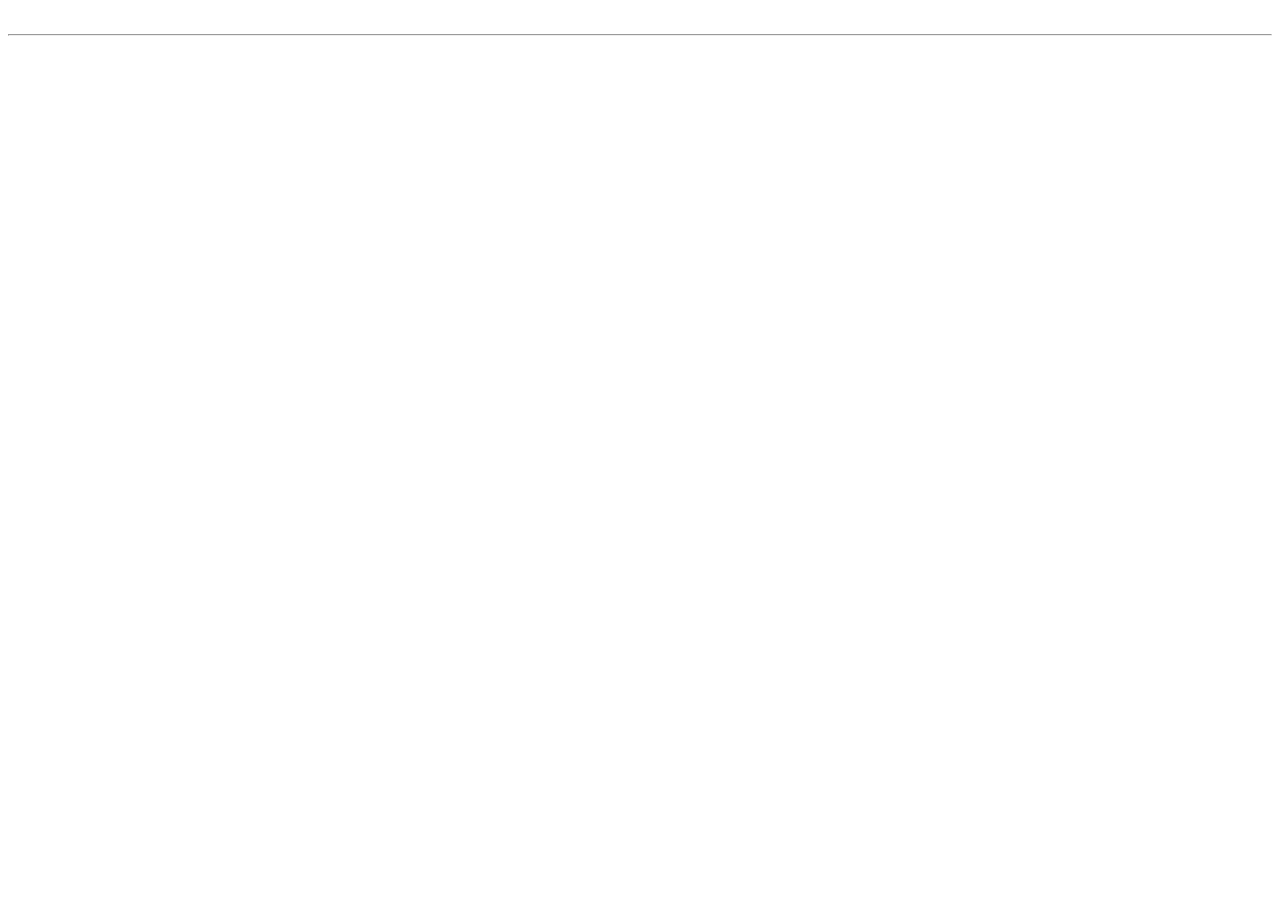
==== src/main/resources/templates/index/index.html @ a507f474 "Initial commit" ====
<!DOCTYPE html>
<html lang="en">
<head>
    <meta charset="UTF-8">
    <title>Головна</title>
</head>
<body>
<th:block th:each="group : ${groups}">
    <a th:href="@{/group/{id}(id=${group.getId()})}" th:text="${group.getName()}"></a> <br> <hr>
</th:block>
</body>
</html>
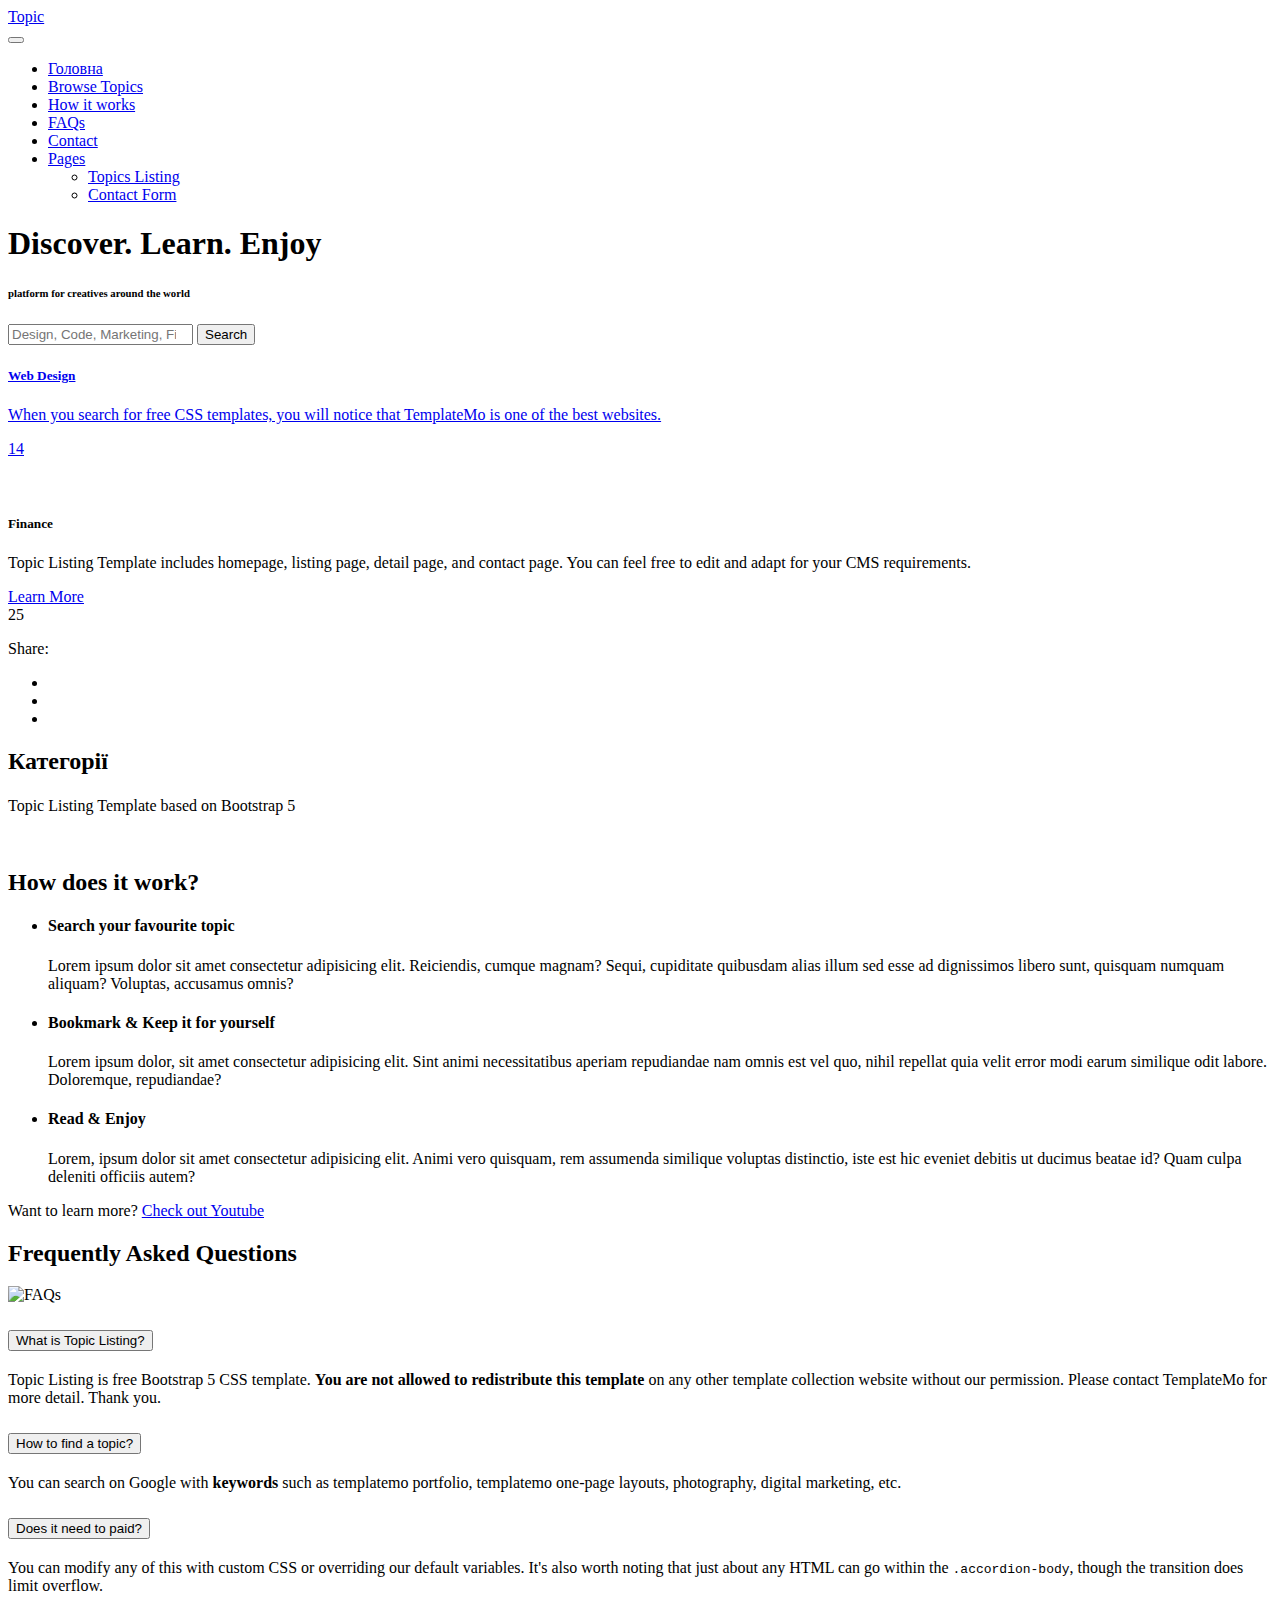
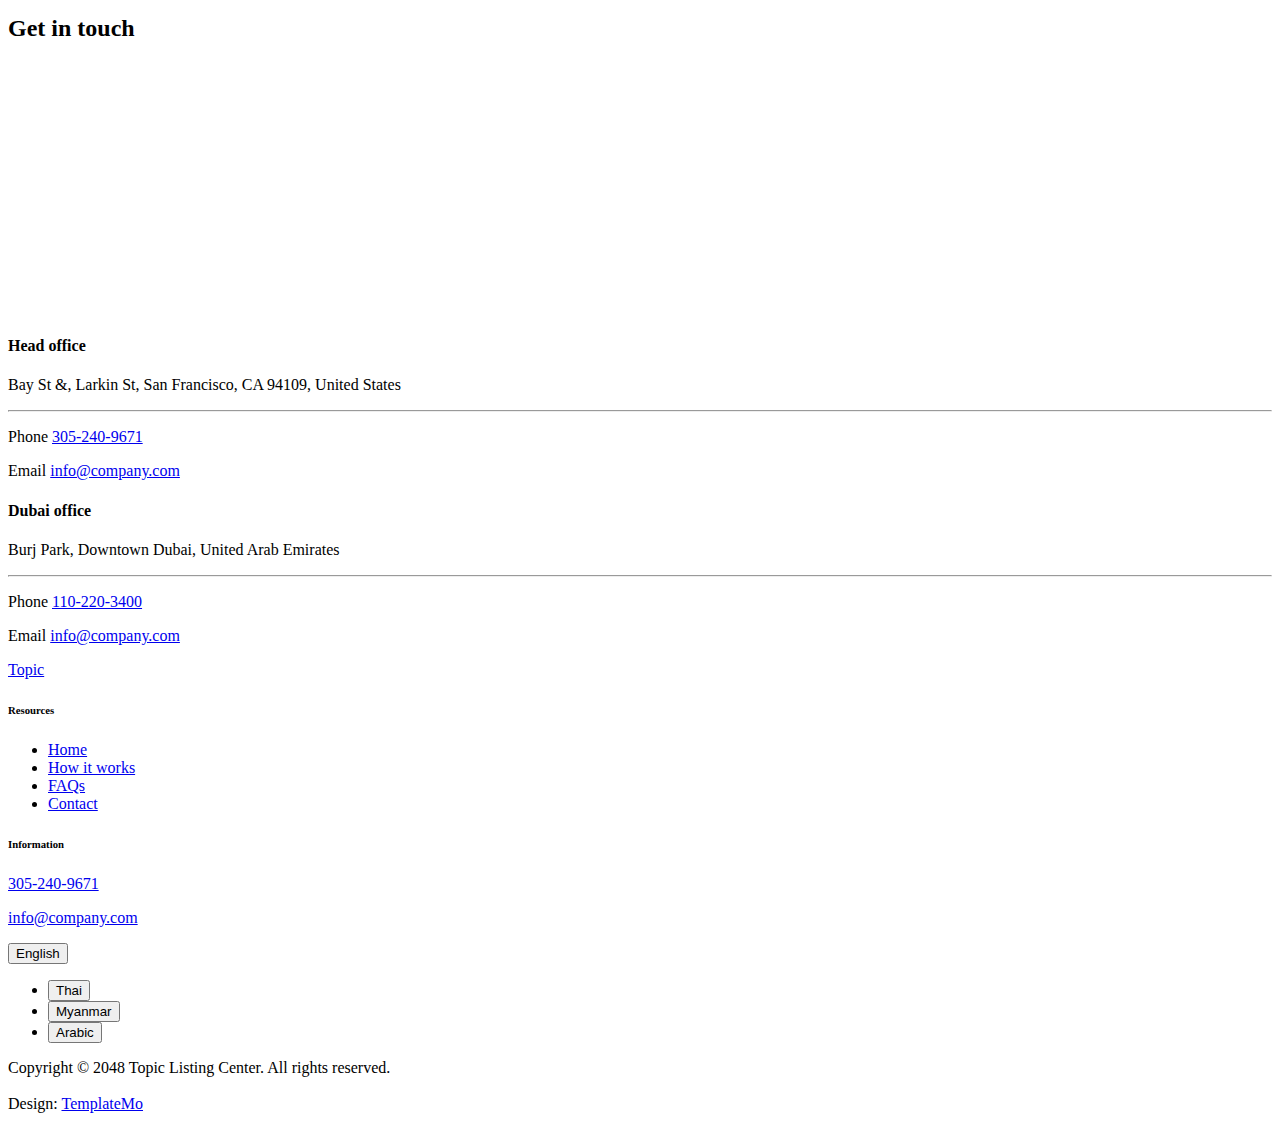
==== commit 4b11b918: "j" ====
--- a/src/main/resources/templates/index/index.html
+++ b/src/main/resources/templates/index/index.html
@@ -1,12 +1,507 @@
-<!DOCTYPE html>
+<!doctype html>
 <html lang="en">
 <head>
-    <meta charset="UTF-8">
-    <title>Головна</title>
+    <meta charset="utf-8">
+    <meta name="viewport" content="width=device-width, initial-scale=1">
+
+    <meta name="description" content="">
+    <meta name="author" content="">
+
+    <title>Методичний кабінет</title>
+
+    <!-- CSS FILES -->
+    <link rel="preconnect" href="https://fonts.googleapis.com">
+
+    <link rel="preconnect" href="https://fonts.gstatic.com" crossorigin>
+
+    <link href="https://fonts.googleapis.com/css2?family=Montserrat:wght@500;600;700&family=Open+Sans&display=swap" rel="stylesheet">
+
+    <link href="/css/bootstrap.min.css" rel="stylesheet">
+
+    <link href="/css/bootstrap-icons.css" rel="stylesheet">
+
+    <link href="/css/templatemo-topic-listing.css" rel="stylesheet">
+    <!--
+
+    TemplateMo 590 topic listing
+
+    https://templatemo.com/tm-590-topic-listing
+
+    -->
 </head>
-<body>
-<th:block th:each="group : ${groups}">
-    <a th:href="@{/group/{id}(id=${group.getId()})}" th:text="${group.getName()}"></a> <br> <hr>
-</th:block>
+
+<body id="top">
+
+<main>
+
+    <nav class="navbar navbar-expand-lg">
+        <div class="container">
+            <a class="navbar-brand" href="index.html">
+                <i class="bi-back"></i>
+                <span>Topic</span>
+            </a>
+
+            <div class="d-lg-none ms-auto me-4">
+                <a href="#top" class="navbar-icon bi-person smoothscroll"></a>
+            </div>
+
+            <button class="navbar-toggler" type="button" data-bs-toggle="collapse" data-bs-target="#navbarNav" aria-controls="navbarNav" aria-expanded="false" aria-label="Toggle navigation">
+                <span class="navbar-toggler-icon"></span>
+            </button>
+
+            <div class="collapse navbar-collapse" id="navbarNav">
+                <ul class="navbar-nav ms-lg-5 me-lg-auto">
+                    <li class="nav-item">
+                        <a class="nav-link click-scroll" href="#section_1">Головна</a>
+                    </li>
+
+                    <li class="nav-item">
+                        <a class="nav-link click-scroll" href="#section_2">Browse Topics</a>
+                    </li>
+
+                    <li class="nav-item">
+                        <a class="nav-link click-scroll" href="#section_3">How it works</a>
+                    </li>
+
+                    <li class="nav-item">
+                        <a class="nav-link click-scroll" href="#section_4">FAQs</a>
+                    </li>
+
+                    <li class="nav-item">
+                        <a class="nav-link click-scroll" href="#section_5">Contact</a>
+                    </li>
+
+                    <li class="nav-item dropdown">
+                        <a class="nav-link dropdown-toggle" href="#" id="navbarLightDropdownMenuLink" role="button" data-bs-toggle="dropdown" aria-expanded="false">Pages</a>
+
+                        <ul class="dropdown-menu dropdown-menu-light" aria-labelledby="navbarLightDropdownMenuLink">
+                            <li><a class="dropdown-item" href="/topics-listing.html">Topics Listing</a></li>
+
+                            <li><a class="dropdown-item" href="/contact.html">Contact Form</a></li>
+                        </ul>
+                    </li>
+                </ul>
+
+                <div class="d-none d-lg-block">
+                    <a href="#top" class="navbar-icon bi-person smoothscroll"></a>
+                </div>
+            </div>
+        </div>
+    </nav>
+
+
+    <section class="hero-section d-flex justify-content-center align-items-center" id="section_1">
+        <div class="container">
+            <div class="row">
+
+                <div class="col-lg-8 col-12 mx-auto">
+                    <h1 class="text-white text-center">Discover. Learn. Enjoy</h1>
+
+                    <h6 class="text-center">platform for creatives around the world</h6>
+
+                    <form method="get" class="custom-form mt-4 pt-2 mb-lg-0 mb-5" role="search">
+                        <div class="input-group input-group-lg">
+                                    <span class="input-group-text bi-search" id="basic-addon1">
+
+                                    </span>
+
+                            <input name="keyword" type="search" class="form-control" id="keyword" placeholder="Design, Code, Marketing, Finance ..." aria-label="Search">
+
+                            <button type="submit" class="form-control">Search</button>
+                        </div>
+                    </form>
+                </div>
+
+            </div>
+        </div>
+    </section>
+
+
+    <section class="featured-section">
+        <div class="container">
+            <div class="row justify-content-center">
+
+                <div class="col-lg-4 col-12 mb-4 mb-lg-0">
+                    <div class="custom-block bg-white shadow-lg">
+                        <a href="/topics-detail.html">
+                            <div class="d-flex">
+                                <div>
+                                    <h5 class="mb-2">Web Design</h5>
+
+                                    <p class="mb-0">When you search for free CSS templates, you will notice that TemplateMo is one of the best websites.</p>
+                                </div>
+
+                                <span class="badge bg-design rounded-pill ms-auto">14</span>
+                            </div>
+
+                            <img src="/images/topics/undraw_Remote_design_team_re_urdx.png" class="custom-block-image img-fluid" alt="">
+                        </a>
+                    </div>
+                </div>
+
+                <div class="col-lg-6 col-12">
+                    <div class="custom-block custom-block-overlay">
+                        <div class="d-flex flex-column h-100">
+                            <img src="/images/businesswoman-using-tablet-analysis.jpg" class="custom-block-image img-fluid" alt="">
+
+                            <div class="custom-block-overlay-text d-flex">
+                                <div>
+                                    <h5 class="text-white mb-2">Finance</h5>
+
+                                    <p class="text-white">Topic Listing Template includes homepage, listing page, detail page, and contact page. You can feel free to edit and adapt for your CMS requirements.</p>
+
+                                    <a href="/topics-detail.html" class="btn custom-btn mt-2 mt-lg-3">Learn More</a>
+                                </div>
+
+                                <span class="badge bg-finance rounded-pill ms-auto">25</span>
+                            </div>
+
+                            <div class="social-share d-flex">
+                                <p class="text-white me-4">Share:</p>
+
+                                <ul class="social-icon">
+                                    <li class="social-icon-item">
+                                        <a href="#" class="social-icon-link bi-twitter"></a>
+                                    </li>
+
+                                    <li class="social-icon-item">
+                                        <a href="#" class="social-icon-link bi-facebook"></a>
+                                    </li>
+
+                                    <li class="social-icon-item">
+                                        <a href="#" class="social-icon-link bi-pinterest"></a>
+                                    </li>
+                                </ul>
+
+                                <a href="#" class="custom-icon bi-bookmark ms-auto"></a>
+                            </div>
+
+                            <div class="section-overlay"></div>
+                        </div>
+                    </div>
+                </div>
+
+            </div>
+        </div>
+    </section>
+
+
+    <section class="explore-section section-padding" id="section_2">
+        <div class="container">
+            <div class="row">
+
+                <div class="col-12 text-center">
+                    <h2 class="mb-4">Категорії</h2>
+                </div>
+
+            </div>
+        </div>
+
+        <div class="container">
+            <div class="row">
+
+                <div class="col-12">
+                    <div class="tab-content" id="myTabContent">
+                        <div class="tab-pane fade show active" id="design-tab-pane" role="tabpanel" aria-labelledby="design-tab" tabindex="0">
+                            <div class="row">
+                                <th:block th:each="group : ${groups}">
+                                    <div class="col-lg-4 col-md-6 col-12 mb-4 mb-lg-0">
+                                        <div class="custom-block bg-white shadow-lg">
+                                            <a th:href="@{/group/{id}(id=${group.getId()})}">
+                                                <div class="d-flex">
+                                                    <div>
+                                                        <h5 class="mb-2" th:text="${group.getName()}"></h5>
+
+                                                        <p class="mb-0">Topic Listing Template based on Bootstrap 5</p>
+                                                    </div>
+
+                                                    <span class="badge bg-design rounded-pill ms-auto" th:text="${group.getDocuments().size()}"></span>
+                                                </div>
+
+                                                <img src="/images/topics/undraw_Remote_design_team_re_urdx.png" class="custom-block-image img-fluid" alt="">
+                                            </a>
+                                        </div>
+                                    </div>
+                                </th:block>
+
+                            </div>
+                        </div>
+                    </div>
+                </div>
+            </div>
+    </section>
+
+
+    <section class="timeline-section section-padding" id="section_3">
+        <div class="section-overlay"></div>
+
+        <div class="container">
+            <div class="row">
+
+                <div class="col-12 text-center">
+                    <h2 class="text-white mb-4">How does it work?</h2>
+                </div>
+
+                <div class="col-lg-10 col-12 mx-auto">
+                    <div class="timeline-container">
+                        <ul class="vertical-scrollable-timeline" id="vertical-scrollable-timeline">
+                            <div class="list-progress">
+                                <div class="inner"></div>
+                            </div>
+
+                            <li>
+                                <h4 class="text-white mb-3">Search your favourite topic</h4>
+
+                                <p class="text-white">Lorem ipsum dolor sit amet consectetur adipisicing elit. Reiciendis, cumque magnam? Sequi, cupiditate quibusdam alias illum sed esse ad dignissimos libero sunt, quisquam numquam aliquam? Voluptas, accusamus omnis?</p>
+
+                                <div class="icon-holder">
+                                    <i class="bi-search"></i>
+                                </div>
+                            </li>
+
+                            <li>
+                                <h4 class="text-white mb-3">Bookmark &amp; Keep it for yourself</h4>
+
+                                <p class="text-white">Lorem ipsum dolor, sit amet consectetur adipisicing elit. Sint animi necessitatibus aperiam repudiandae nam omnis est vel quo, nihil repellat quia velit error modi earum similique odit labore. Doloremque, repudiandae?</p>
+
+                                <div class="icon-holder">
+                                    <i class="bi-bookmark"></i>
+                                </div>
+                            </li>
+
+                            <li>
+                                <h4 class="text-white mb-3">Read &amp; Enjoy</h4>
+
+                                <p class="text-white">Lorem, ipsum dolor sit amet consectetur adipisicing elit. Animi vero quisquam, rem assumenda similique voluptas distinctio, iste est hic eveniet debitis ut ducimus beatae id? Quam culpa deleniti officiis autem?</p>
+
+                                <div class="icon-holder">
+                                    <i class="bi-book"></i>
+                                </div>
+                            </li>
+                        </ul>
+                    </div>
+                </div>
+
+                <div class="col-12 text-center mt-5">
+                    <p class="text-white">
+                        Want to learn more?
+                        <a href="#" class="btn custom-btn custom-border-btn ms-3">Check out Youtube</a>
+                    </p>
+                </div>
+            </div>
+        </div>
+    </section>
+
+
+    <section class="faq-section section-padding" id="section_4">
+        <div class="container">
+            <div class="row">
+
+                <div class="col-lg-6 col-12">
+                    <h2 class="mb-4">Frequently Asked Questions</h2>
+                </div>
+
+                <div class="clearfix"></div>
+
+                <div class="col-lg-5 col-12">
+                    <img src="/images/faq_graphic.jpg" class="img-fluid" alt="FAQs">
+                </div>
+
+                <div class="col-lg-6 col-12 m-auto">
+                    <div class="accordion" id="accordionExample">
+                        <div class="accordion-item">
+                            <h2 class="accordion-header" id="headingOne">
+                                <button class="accordion-button" type="button" data-bs-toggle="collapse" data-bs-target="#collapseOne" aria-expanded="true" aria-controls="collapseOne">
+                                    What is Topic Listing?
+                                </button>
+                            </h2>
+
+                            <div id="collapseOne" class="accordion-collapse collapse show" aria-labelledby="headingOne" data-bs-parent="#accordionExample">
+                                <div class="accordion-body">
+                                    Topic Listing is free Bootstrap 5 CSS template. <strong>You are not allowed to redistribute this template</strong> on any other template collection website without our permission. Please contact TemplateMo for more detail. Thank you.
+                                </div>
+                            </div>
+                        </div>
+
+                        <div class="accordion-item">
+                            <h2 class="accordion-header" id="headingTwo">
+                                <button class="accordion-button collapsed" type="button" data-bs-toggle="collapse" data-bs-target="#collapseTwo" aria-expanded="false" aria-controls="collapseTwo">
+                                    How to find a topic?
+                                </button>
+                            </h2>
+
+                            <div id="collapseTwo" class="accordion-collapse collapse" aria-labelledby="headingTwo" data-bs-parent="#accordionExample">
+                                <div class="accordion-body">
+                                    You can search on Google with <strong>keywords</strong> such as templatemo portfolio, templatemo one-page layouts, photography, digital marketing, etc.
+                                </div>
+                            </div>
+                        </div>
+
+                        <div class="accordion-item">
+                            <h2 class="accordion-header" id="headingThree">
+                                <button class="accordion-button collapsed" type="button" data-bs-toggle="collapse" data-bs-target="#collapseThree" aria-expanded="false" aria-controls="collapseThree">
+                                    Does it need to paid?
+                                </button>
+                            </h2>
+
+                            <div id="collapseThree" class="accordion-collapse collapse" aria-labelledby="headingThree" data-bs-parent="#accordionExample">
+                                <div class="accordion-body">
+                                    You can modify any of this with custom CSS or overriding our default variables. It's also worth noting that just about any HTML can go within the <code>.accordion-body</code>, though the transition does limit overflow.
+                                </div>
+                            </div>
+                        </div>
+                    </div>
+                </div>
+
+            </div>
+        </div>
+    </section>
+
+
+    <section class="contact-section section-padding section-bg" id="section_5">
+        <div class="container">
+            <div class="row">
+
+                <div class="col-lg-12 col-12 text-center">
+                    <h2 class="mb-5">Get in touch</h2>
+                </div>
+
+                <div class="col-lg-5 col-12 mb-4 mb-lg-0">
+                    <iframe class="google-map" src="https://www.google.com/maps/embed?pb=!1m18!1m12!1m3!1d2595.065641062665!2d-122.4230416990949!3d37.80335401520422!2m3!1f0!2f0!3f0!3m2!1i1024!2i768!4f13.1!3m3!1m2!1s0x80858127459fabad%3A0x808ba520e5e9edb7!2sFrancisco%20Park!5e1!3m2!1sen!2sth!4v1684340239744!5m2!1sen!2sth" width="100%" height="250" style="border:0;" allowfullscreen="" loading="lazy" referrerpolicy="no-referrer-when-downgrade"></iframe>
+                </div>
+
+                <div class="col-lg-3 col-md-6 col-12 mb-3 mb-lg- mb-md-0 ms-auto">
+                    <h4 class="mb-3">Head office</h4>
+
+                    <p>Bay St &amp;, Larkin St, San Francisco, CA 94109, United States</p>
+
+                    <hr>
+
+                    <p class="d-flex align-items-center mb-1">
+                        <span class="me-2">Phone</span>
+
+                        <a href="tel: 305-240-9671" class="site-footer-link">
+                            305-240-9671
+                        </a>
+                    </p>
+
+                    <p class="d-flex align-items-center">
+                        <span class="me-2">Email</span>
+
+                        <a href="mailto:info@company.com" class="site-footer-link">
+                            info@company.com
+                        </a>
+                    </p>
+                </div>
+
+                <div class="col-lg-3 col-md-6 col-12 mx-auto">
+                    <h4 class="mb-3">Dubai office</h4>
+
+                    <p>Burj Park, Downtown Dubai, United Arab Emirates</p>
+
+                    <hr>
+
+                    <p class="d-flex align-items-center mb-1">
+                        <span class="me-2">Phone</span>
+
+                        <a href="tel: 110-220-3400" class="site-footer-link">
+                            110-220-3400
+                        </a>
+                    </p>
+
+                    <p class="d-flex align-items-center">
+                        <span class="me-2">Email</span>
+
+                        <a href="mailto:info@company.com" class="site-footer-link">
+                            info@company.com
+                        </a>
+                    </p>
+                </div>
+
+            </div>
+        </div>
+    </section>
+</main>
+
+<footer class="site-footer section-padding">
+    <div class="container">
+        <div class="row">
+
+            <div class="col-lg-3 col-12 mb-4 pb-2">
+                <a class="navbar-brand mb-2" href="index.html">
+                    <i class="bi-back"></i>
+                    <span>Topic</span>
+                </a>
+            </div>
+
+            <div class="col-lg-3 col-md-4 col-6">
+                <h6 class="site-footer-title mb-3">Resources</h6>
+
+                <ul class="site-footer-links">
+                    <li class="site-footer-link-item">
+                        <a href="#" class="site-footer-link">Home</a>
+                    </li>
+
+                    <li class="site-footer-link-item">
+                        <a href="#" class="site-footer-link">How it works</a>
+                    </li>
+
+                    <li class="site-footer-link-item">
+                        <a href="#" class="site-footer-link">FAQs</a>
+                    </li>
+
+                    <li class="site-footer-link-item">
+                        <a href="#" class="site-footer-link">Contact</a>
+                    </li>
+                </ul>
+            </div>
+
+            <div class="col-lg-3 col-md-4 col-6 mb-4 mb-lg-0">
+                <h6 class="site-footer-title mb-3">Information</h6>
+
+                <p class="text-white d-flex mb-1">
+                    <a href="tel: 305-240-9671" class="site-footer-link">
+                        305-240-9671
+                    </a>
+                </p>
+
+                <p class="text-white d-flex">
+                    <a href="mailto:info@company.com" class="site-footer-link">
+                        info@company.com
+                    </a>
+                </p>
+            </div>
+
+            <div class="col-lg-3 col-md-4 col-12 mt-4 mt-lg-0 ms-auto">
+                <div class="dropdown">
+                    <button class="btn btn-secondary dropdown-toggle" type="button" data-bs-toggle="dropdown" aria-expanded="false">
+                        English</button>
+
+                    <ul class="dropdown-menu">
+                        <li><button class="dropdown-item" type="button">Thai</button></li>
+
+                        <li><button class="dropdown-item" type="button">Myanmar</button></li>
+
+                        <li><button class="dropdown-item" type="button">Arabic</button></li>
+                    </ul>
+                </div>
+
+                <p class="copyright-text mt-lg-5 mt-4">Copyright © 2048 Topic Listing Center. All rights reserved.
+                    <br><br>Design: <a rel="nofollow" href="https://templatemo.com" target="_blank">TemplateMo</a></p>
+
+            </div>
+
+        </div>
+    </div>
+</footer>
+
+
+<!-- JAVASCRIPT FILES -->
+<script src="/js/jquery.min.js"></script>
+<script src="/js/bootstrap.bundle.min.js"></script>
+<script src="/js/jquery.sticky.js"></script>
+<script src="/js/click-scroll.js"></script>
+<script src="/js/custom.js"></script>
+
 </body>
-</html>+</html>
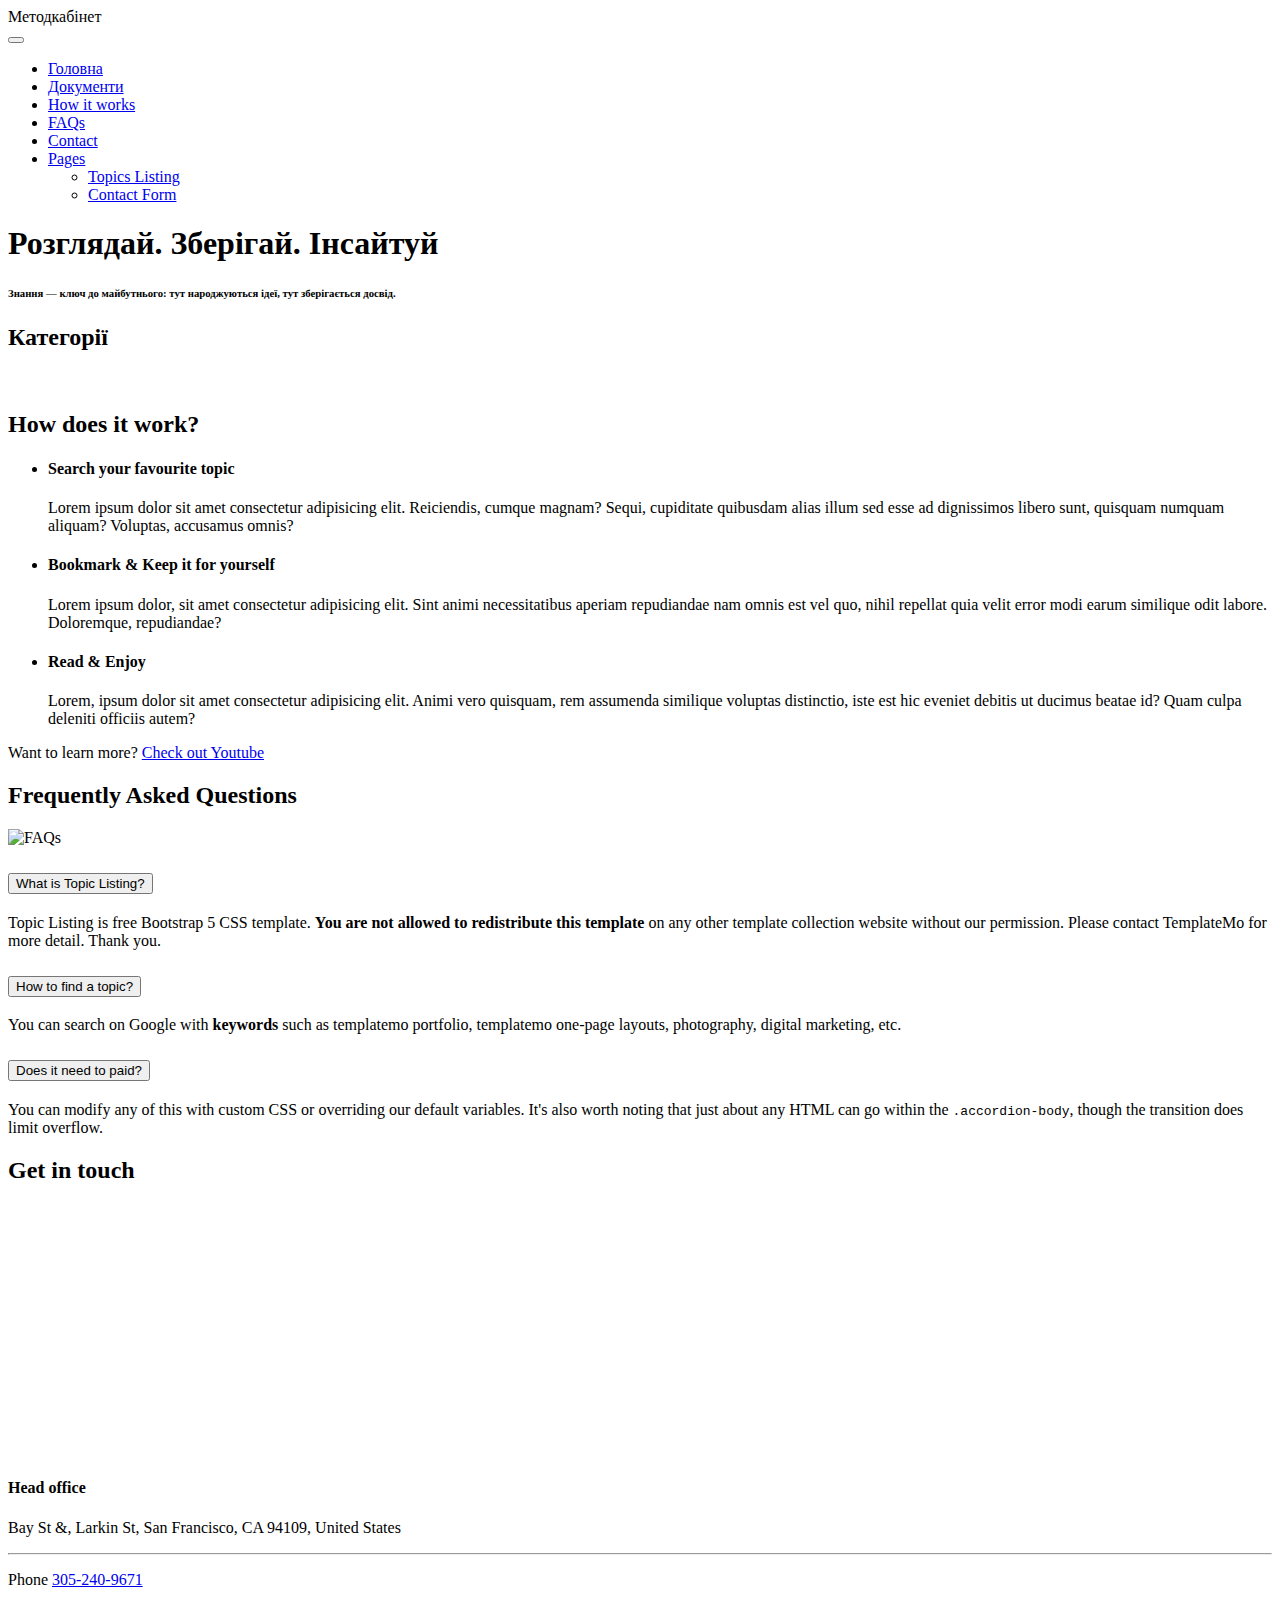
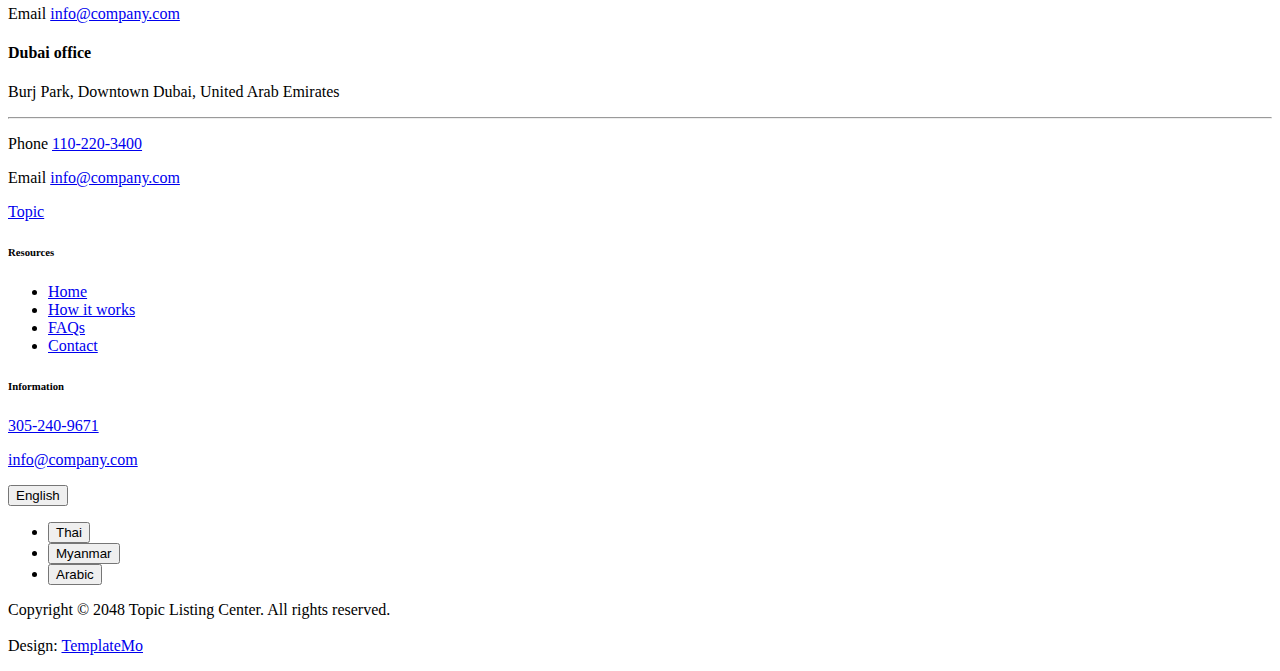
==== commit 5e91326d: "j" ====
--- a/src/main/resources/templates/index/index.html
+++ b/src/main/resources/templates/index/index.html
@@ -7,7 +7,7 @@
     <meta name="description" content="">
     <meta name="author" content="">
 
-    <title>Методичний кабінет</title>
+    <title>Методкабінет СФКЛНУП</title>
 
     <!-- CSS FILES -->
     <link rel="preconnect" href="https://fonts.googleapis.com">
@@ -21,13 +21,6 @@
     <link href="/css/bootstrap-icons.css" rel="stylesheet">
 
     <link href="/css/templatemo-topic-listing.css" rel="stylesheet">
-    <!--
-
-    TemplateMo 590 topic listing
-
-    https://templatemo.com/tm-590-topic-listing
-
-    -->
 </head>
 
 <body id="top">
@@ -36,9 +29,9 @@
 
     <nav class="navbar navbar-expand-lg">
         <div class="container">
-            <a class="navbar-brand" href="index.html">
-                <i class="bi-back"></i>
-                <span>Topic</span>
+            <a class="navbar-brand" th:href="@{/}">
+                <i href="https://3.bp.blogspot.com/-YC6jKXG50MY/XvvBQ-YKwuI/AAAAAAAABmg/fMvP--hDdxc3P3TRaPHF4UA32OlHxj0rwCK4BGAYYCw/w0/fontawesome.PNG"></i>
+                <span>Методкабінет</span>
             </a>
 
             <div class="d-lg-none ms-auto me-4">
@@ -56,7 +49,7 @@
                     </li>
 
                     <li class="nav-item">
-                        <a class="nav-link click-scroll" href="#section_2">Browse Topics</a>
+                        <a class="nav-link click-scroll" href="#section_2">Документи</a>
                     </li>
 
                     <li class="nav-item">
@@ -88,148 +81,62 @@
             </div>
         </div>
     </nav>
-
 
     <section class="hero-section d-flex justify-content-center align-items-center" id="section_1">
         <div class="container">
             <div class="row">
 
                 <div class="col-lg-8 col-12 mx-auto">
-                    <h1 class="text-white text-center">Discover. Learn. Enjoy</h1>
-
-                    <h6 class="text-center">platform for creatives around the world</h6>
-
-                    <form method="get" class="custom-form mt-4 pt-2 mb-lg-0 mb-5" role="search">
-                        <div class="input-group input-group-lg">
-                                    <span class="input-group-text bi-search" id="basic-addon1">
-
-                                    </span>
-
-                            <input name="keyword" type="search" class="form-control" id="keyword" placeholder="Design, Code, Marketing, Finance ..." aria-label="Search">
-
-                            <button type="submit" class="form-control">Search</button>
-                        </div>
-                    </form>
-                </div>
-
+                    <h1 class="text-white text-center">Розглядай. Зберігай. Інсайтуй</h1>
+
+                    <h6 class="text-center">Знання — ключ до майбутнього: тут народжуються ідеї, тут зберігається досвід.</h6>
+                </div>
             </div>
         </div>
     </section>
 
-
-    <section class="featured-section">
-        <div class="container">
-            <div class="row justify-content-center">
-
-                <div class="col-lg-4 col-12 mb-4 mb-lg-0">
-                    <div class="custom-block bg-white shadow-lg">
-                        <a href="/topics-detail.html">
-                            <div class="d-flex">
-                                <div>
-                                    <h5 class="mb-2">Web Design</h5>
-
-                                    <p class="mb-0">When you search for free CSS templates, you will notice that TemplateMo is one of the best websites.</p>
-                                </div>
-
-                                <span class="badge bg-design rounded-pill ms-auto">14</span>
-                            </div>
-
-                            <img src="/images/topics/undraw_Remote_design_team_re_urdx.png" class="custom-block-image img-fluid" alt="">
-                        </a>
-                    </div>
-                </div>
-
-                <div class="col-lg-6 col-12">
-                    <div class="custom-block custom-block-overlay">
-                        <div class="d-flex flex-column h-100">
-                            <img src="/images/businesswoman-using-tablet-analysis.jpg" class="custom-block-image img-fluid" alt="">
-
-                            <div class="custom-block-overlay-text d-flex">
-                                <div>
-                                    <h5 class="text-white mb-2">Finance</h5>
-
-                                    <p class="text-white">Topic Listing Template includes homepage, listing page, detail page, and contact page. You can feel free to edit and adapt for your CMS requirements.</p>
-
-                                    <a href="/topics-detail.html" class="btn custom-btn mt-2 mt-lg-3">Learn More</a>
-                                </div>
-
-                                <span class="badge bg-finance rounded-pill ms-auto">25</span>
-                            </div>
-
-                            <div class="social-share d-flex">
-                                <p class="text-white me-4">Share:</p>
-
-                                <ul class="social-icon">
-                                    <li class="social-icon-item">
-                                        <a href="#" class="social-icon-link bi-twitter"></a>
-                                    </li>
-
-                                    <li class="social-icon-item">
-                                        <a href="#" class="social-icon-link bi-facebook"></a>
-                                    </li>
-
-                                    <li class="social-icon-item">
-                                        <a href="#" class="social-icon-link bi-pinterest"></a>
-                                    </li>
-                                </ul>
-
-                                <a href="#" class="custom-icon bi-bookmark ms-auto"></a>
-                            </div>
-
-                            <div class="section-overlay"></div>
+<section class="explore-section section-padding" id="section_2">
+    <div class="container">
+        <div class="row">
+
+            <div class="col-12 text-center">
+                <h2 class="mb-4">Категорії</h2>
+            </div>
+
+        </div>
+    </div>
+
+    <div class="container">
+        <div class="row">
+            <div class="col-12">
+                <div class="tab-content" id="myTabContent">
+                    <div class="tab-pane fade show active" id="design-tab-pane" role="tabpanel" aria-labelledby="design-tab" tabindex="0">
+                        <div class="row">
+                            <th:block th:each="group : ${groups}">
+                                <div class="col-lg-4 col-md-6 col-12 mb-4 mb-lg-0">
+                                    <div class="custom-block bg-white shadow-lg">
+                                        <a th:href="@{/group/{id}(id=${group.getId()})}">
+                                            <div class="d-flex">
+                                                <div>
+                                                    <h5 class="mb-2" th:text="${group.getName()}"></h5>
+
+                                                    <p class="mb-0" th:text="${group.getDescription()}"></p>
+                                                </div>
+
+                                                <span class="badge bg-design rounded-pill ms-auto" th:text="${group.getDocuments().size()}"></span>
+                                            </div>
+
+                                            <img th:src="${group.getImage()}" class="custom-block-image img-fluid" alt="">
+                                        </a>
+                                    </div>
+                                </div>
+                            </th:block>
                         </div>
                     </div>
                 </div>
-
-            </div>
-        </div>
-    </section>
-
-
-    <section class="explore-section section-padding" id="section_2">
-        <div class="container">
-            <div class="row">
-
-                <div class="col-12 text-center">
-                    <h2 class="mb-4">Категорії</h2>
-                </div>
-
-            </div>
-        </div>
-
-        <div class="container">
-            <div class="row">
-
-                <div class="col-12">
-                    <div class="tab-content" id="myTabContent">
-                        <div class="tab-pane fade show active" id="design-tab-pane" role="tabpanel" aria-labelledby="design-tab" tabindex="0">
-                            <div class="row">
-                                <th:block th:each="group : ${groups}">
-                                    <div class="col-lg-4 col-md-6 col-12 mb-4 mb-lg-0">
-                                        <div class="custom-block bg-white shadow-lg">
-                                            <a th:href="@{/group/{id}(id=${group.getId()})}">
-                                                <div class="d-flex">
-                                                    <div>
-                                                        <h5 class="mb-2" th:text="${group.getName()}"></h5>
-
-                                                        <p class="mb-0">Topic Listing Template based on Bootstrap 5</p>
-                                                    </div>
-
-                                                    <span class="badge bg-design rounded-pill ms-auto" th:text="${group.getDocuments().size()}"></span>
-                                                </div>
-
-                                                <img src="/images/topics/undraw_Remote_design_team_re_urdx.png" class="custom-block-image img-fluid" alt="">
-                                            </a>
-                                        </div>
-                                    </div>
-                                </th:block>
-
-                            </div>
-                        </div>
-                    </div>
-                </div>
-            </div>
-    </section>
+            </div>
+        </div>
+</section>
 
 
     <section class="timeline-section section-padding" id="section_3">
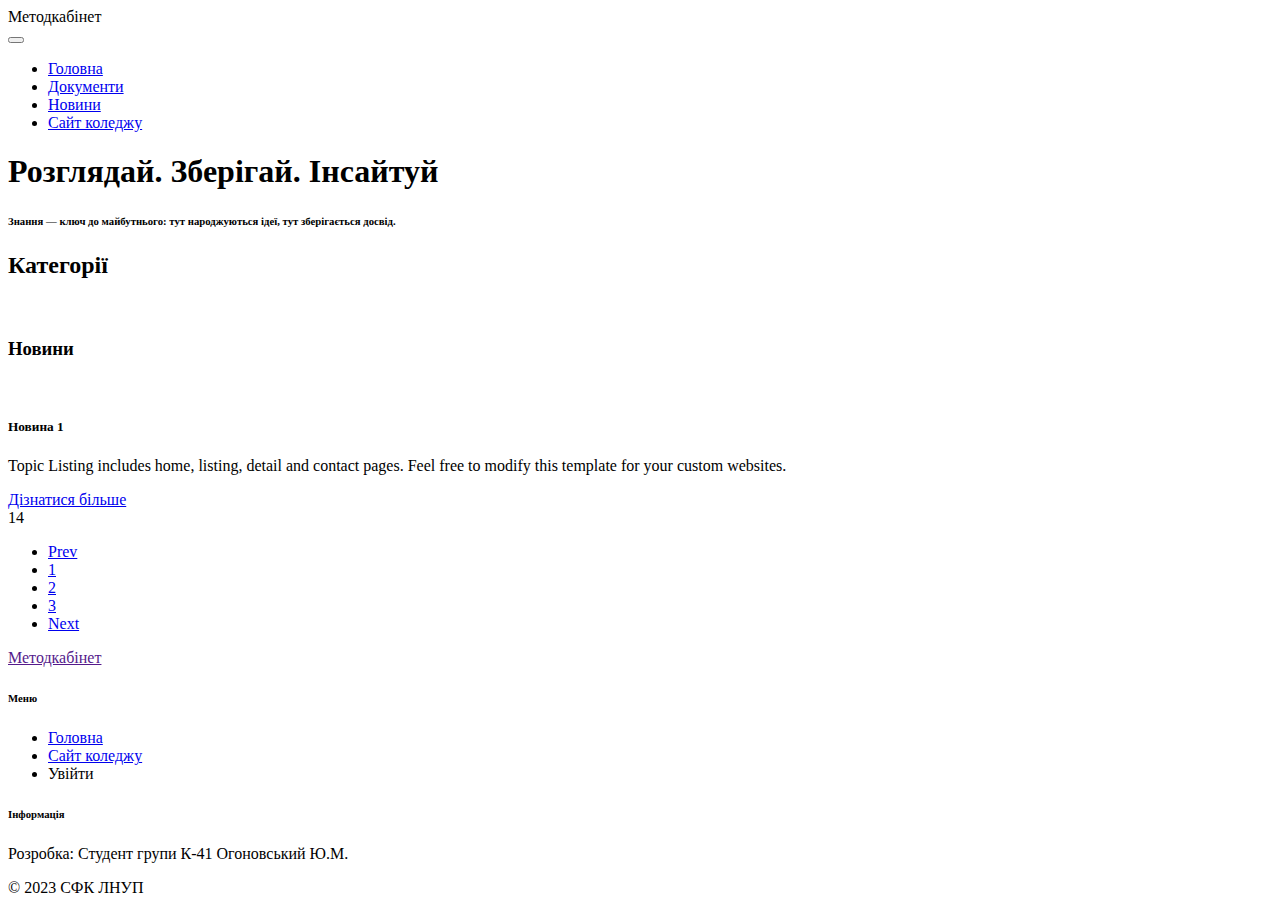
==== commit ff6e586a: "j" ====
--- a/src/main/resources/templates/index/index.html
+++ b/src/main/resources/templates/index/index.html
@@ -31,11 +31,11 @@
         <div class="container">
             <a class="navbar-brand" th:href="@{/}">
                 <i href="https://3.bp.blogspot.com/-YC6jKXG50MY/XvvBQ-YKwuI/AAAAAAAABmg/fMvP--hDdxc3P3TRaPHF4UA32OlHxj0rwCK4BGAYYCw/w0/fontawesome.PNG"></i>
-                <span>Методкабінет</span>
+                <span class="text-white">Методкабінет</span>
             </a>
 
             <div class="d-lg-none ms-auto me-4">
-                <a href="#top" class="navbar-icon bi-person smoothscroll"></a>
+                <a th:href="@{/auth/login}" class="navbar-icon bi-person smoothscroll"></a>
             </div>
 
             <button class="navbar-toggler" type="button" data-bs-toggle="collapse" data-bs-target="#navbarNav" aria-controls="navbarNav" aria-expanded="false" aria-label="Toggle navigation">
@@ -53,30 +53,16 @@
                     </li>
 
                     <li class="nav-item">
-                        <a class="nav-link click-scroll" href="#section_3">How it works</a>
-                    </li>
-
-                    <li class="nav-item">
-                        <a class="nav-link click-scroll" href="#section_4">FAQs</a>
-                    </li>
-
-                    <li class="nav-item">
-                        <a class="nav-link click-scroll" href="#section_5">Contact</a>
-                    </li>
-
-                    <li class="nav-item dropdown">
-                        <a class="nav-link dropdown-toggle" href="#" id="navbarLightDropdownMenuLink" role="button" data-bs-toggle="dropdown" aria-expanded="false">Pages</a>
-
-                        <ul class="dropdown-menu dropdown-menu-light" aria-labelledby="navbarLightDropdownMenuLink">
-                            <li><a class="dropdown-item" href="/topics-listing.html">Topics Listing</a></li>
-
-                            <li><a class="dropdown-item" href="/contact.html">Contact Form</a></li>
-                        </ul>
+                        <a class="nav-link click-scroll" href="#section_3">Новини</a>
+                    </li>
+
+                    <li class="nav-item">
+                        <a class="nav-link" href="https://sclnau.com.ua">Сайт коледжу</a>
                     </li>
                 </ul>
 
                 <div class="d-none d-lg-block">
-                    <a href="#top" class="navbar-icon bi-person smoothscroll"></a>
+                    <a th:href="@{/auth/login}" class="navbar-icon bi-person smoothscroll"></a>
                 </div>
             </div>
         </div>
@@ -109,220 +95,93 @@
     <div class="container">
         <div class="row">
             <div class="col-12">
-                <div class="tab-content" id="myTabContent">
-                    <div class="tab-pane fade show active" id="design-tab-pane" role="tabpanel" aria-labelledby="design-tab" tabindex="0">
-                        <div class="row">
-                            <th:block th:each="group : ${groups}">
-                                <div class="col-lg-4 col-md-6 col-12 mb-4 mb-lg-0">
-                                    <div class="custom-block bg-white shadow-lg">
-                                        <a th:href="@{/group/{id}(id=${group.getId()})}">
-                                            <div class="d-flex">
-                                                <div>
-                                                    <h5 class="mb-2" th:text="${group.getName()}"></h5>
-
-                                                    <p class="mb-0" th:text="${group.getDescription()}"></p>
+                    <div class="tab-content" id="myTabContent">
+                        <div class="tab-pane fade show active" id="design-tab-pane" role="tabpanel" aria-labelledby="design-tab" tabindex="0">
+                            <div class="row">
+                                <th:block th:each="group : ${groups}">
+                                    <div class="col-lg-4 col-md-6 col-12 mb-4 mb-lg-0">
+                                        <div class="custom-block bg-white shadow-lg">
+                                            <a th:href="@{/group/{id}(id=${group.getId()})}">
+                                                <div class="d-flex">
+                                                    <div>
+                                                        <h5 class="mb-2" th:text="${group.getName()}"></h5>
+
+                                                        <p class="mb-0" th:text="${group.getDescription()}"></p>
+                                                    </div>
+
+                                                    <span class="badge bg-design rounded-pill ms-auto" th:text="${group.getDocuments().size()}"></span>
                                                 </div>
 
-                                                <span class="badge bg-design rounded-pill ms-auto" th:text="${group.getDocuments().size()}"></span>
-                                            </div>
-
-                                            <img th:src="${group.getImage()}" class="custom-block-image img-fluid" alt="">
-                                        </a>
+                                                <img th:src="${group.getImage()}" class="custom-block-image img-fluid" alt="">
+                                            </a>
+                                        </div>
                                     </div>
-                                </div>
-                            </th:block>
-                        </div>
-                    </div>
-                </div>
-            </div>
-        </div>
-</section>
-
-
-    <section class="timeline-section section-padding" id="section_3">
-        <div class="section-overlay"></div>
-
-        <div class="container">
-            <div class="row">
-
-                <div class="col-12 text-center">
-                    <h2 class="text-white mb-4">How does it work?</h2>
-                </div>
-
-                <div class="col-lg-10 col-12 mx-auto">
-                    <div class="timeline-container">
-                        <ul class="vertical-scrollable-timeline" id="vertical-scrollable-timeline">
-                            <div class="list-progress">
-                                <div class="inner"></div>
-                            </div>
-
-                            <li>
-                                <h4 class="text-white mb-3">Search your favourite topic</h4>
-
-                                <p class="text-white">Lorem ipsum dolor sit amet consectetur adipisicing elit. Reiciendis, cumque magnam? Sequi, cupiditate quibusdam alias illum sed esse ad dignissimos libero sunt, quisquam numquam aliquam? Voluptas, accusamus omnis?</p>
-
-                                <div class="icon-holder">
-                                    <i class="bi-search"></i>
-                                </div>
-                            </li>
-
-                            <li>
-                                <h4 class="text-white mb-3">Bookmark &amp; Keep it for yourself</h4>
-
-                                <p class="text-white">Lorem ipsum dolor, sit amet consectetur adipisicing elit. Sint animi necessitatibus aperiam repudiandae nam omnis est vel quo, nihil repellat quia velit error modi earum similique odit labore. Doloremque, repudiandae?</p>
-
-                                <div class="icon-holder">
-                                    <i class="bi-bookmark"></i>
-                                </div>
-                            </li>
-
-                            <li>
-                                <h4 class="text-white mb-3">Read &amp; Enjoy</h4>
-
-                                <p class="text-white">Lorem, ipsum dolor sit amet consectetur adipisicing elit. Animi vero quisquam, rem assumenda similique voluptas distinctio, iste est hic eveniet debitis ut ducimus beatae id? Quam culpa deleniti officiis autem?</p>
-
-                                <div class="icon-holder">
-                                    <i class="bi-book"></i>
-                                </div>
-                            </li>
-                        </ul>
-                    </div>
-                </div>
-
-                <div class="col-12 text-center mt-5">
-                    <p class="text-white">
-                        Want to learn more?
-                        <a href="#" class="btn custom-btn custom-border-btn ms-3">Check out Youtube</a>
-                    </p>
-                </div>
-            </div>
-        </div>
-    </section>
-
-
-    <section class="faq-section section-padding" id="section_4">
-        <div class="container">
-            <div class="row">
-
-                <div class="col-lg-6 col-12">
-                    <h2 class="mb-4">Frequently Asked Questions</h2>
-                </div>
-
-                <div class="clearfix"></div>
-
-                <div class="col-lg-5 col-12">
-                    <img src="/images/faq_graphic.jpg" class="img-fluid" alt="FAQs">
-                </div>
-
-                <div class="col-lg-6 col-12 m-auto">
-                    <div class="accordion" id="accordionExample">
-                        <div class="accordion-item">
-                            <h2 class="accordion-header" id="headingOne">
-                                <button class="accordion-button" type="button" data-bs-toggle="collapse" data-bs-target="#collapseOne" aria-expanded="true" aria-controls="collapseOne">
-                                    What is Topic Listing?
-                                </button>
-                            </h2>
-
-                            <div id="collapseOne" class="accordion-collapse collapse show" aria-labelledby="headingOne" data-bs-parent="#accordionExample">
-                                <div class="accordion-body">
-                                    Topic Listing is free Bootstrap 5 CSS template. <strong>You are not allowed to redistribute this template</strong> on any other template collection website without our permission. Please contact TemplateMo for more detail. Thank you.
-                                </div>
-                            </div>
-                        </div>
-
-                        <div class="accordion-item">
-                            <h2 class="accordion-header" id="headingTwo">
-                                <button class="accordion-button collapsed" type="button" data-bs-toggle="collapse" data-bs-target="#collapseTwo" aria-expanded="false" aria-controls="collapseTwo">
-                                    How to find a topic?
-                                </button>
-                            </h2>
-
-                            <div id="collapseTwo" class="accordion-collapse collapse" aria-labelledby="headingTwo" data-bs-parent="#accordionExample">
-                                <div class="accordion-body">
-                                    You can search on Google with <strong>keywords</strong> such as templatemo portfolio, templatemo one-page layouts, photography, digital marketing, etc.
-                                </div>
-                            </div>
-                        </div>
-
-                        <div class="accordion-item">
-                            <h2 class="accordion-header" id="headingThree">
-                                <button class="accordion-button collapsed" type="button" data-bs-toggle="collapse" data-bs-target="#collapseThree" aria-expanded="false" aria-controls="collapseThree">
-                                    Does it need to paid?
-                                </button>
-                            </h2>
-
-                            <div id="collapseThree" class="accordion-collapse collapse" aria-labelledby="headingThree" data-bs-parent="#accordionExample">
-                                <div class="accordion-body">
-                                    You can modify any of this with custom CSS or overriding our default variables. It's also worth noting that just about any HTML can go within the <code>.accordion-body</code>, though the transition does limit overflow.
-                                </div>
+                                </th:block>
                             </div>
                         </div>
                     </div>
                 </div>
-
-            </div>
-        </div>
-    </section>
-
-
-    <section class="contact-section section-padding section-bg" id="section_5">
+            </div>
+        </div>
+</section>
+
+
+    <section class="section-padding" id="section_3">
         <div class="container">
             <div class="row">
 
                 <div class="col-lg-12 col-12 text-center">
-                    <h2 class="mb-5">Get in touch</h2>
-                </div>
-
-                <div class="col-lg-5 col-12 mb-4 mb-lg-0">
-                    <iframe class="google-map" src="https://www.google.com/maps/embed?pb=!1m18!1m12!1m3!1d2595.065641062665!2d-122.4230416990949!3d37.80335401520422!2m3!1f0!2f0!3f0!3m2!1i1024!2i768!4f13.1!3m3!1m2!1s0x80858127459fabad%3A0x808ba520e5e9edb7!2sFrancisco%20Park!5e1!3m2!1sen!2sth!4v1684340239744!5m2!1sen!2sth" width="100%" height="250" style="border:0;" allowfullscreen="" loading="lazy" referrerpolicy="no-referrer-when-downgrade"></iframe>
-                </div>
-
-                <div class="col-lg-3 col-md-6 col-12 mb-3 mb-lg- mb-md-0 ms-auto">
-                    <h4 class="mb-3">Head office</h4>
-
-                    <p>Bay St &amp;, Larkin St, San Francisco, CA 94109, United States</p>
-
-                    <hr>
-
-                    <p class="d-flex align-items-center mb-1">
-                        <span class="me-2">Phone</span>
-
-                        <a href="tel: 305-240-9671" class="site-footer-link">
-                            305-240-9671
-                        </a>
-                    </p>
-
-                    <p class="d-flex align-items-center">
-                        <span class="me-2">Email</span>
-
-                        <a href="mailto:info@company.com" class="site-footer-link">
-                            info@company.com
-                        </a>
-                    </p>
-                </div>
-
-                <div class="col-lg-3 col-md-6 col-12 mx-auto">
-                    <h4 class="mb-3">Dubai office</h4>
-
-                    <p>Burj Park, Downtown Dubai, United Arab Emirates</p>
-
-                    <hr>
-
-                    <p class="d-flex align-items-center mb-1">
-                        <span class="me-2">Phone</span>
-
-                        <a href="tel: 110-220-3400" class="site-footer-link">
-                            110-220-3400
-                        </a>
-                    </p>
-
-                    <p class="d-flex align-items-center">
-                        <span class="me-2">Email</span>
-
-                        <a href="mailto:info@company.com" class="site-footer-link">
-                            info@company.com
-                        </a>
-                    </p>
+                    <h3 class="mb-4">Новини</h3>
+                </div>
+
+                <div class="col-lg-8 col-12 mt-3 mx-auto">
+                    <div class="custom-block custom-block-topics-listing bg-white shadow-lg mb-5">
+                        <div class="d-flex">
+                            <img src="/images/topics/undraw_Remote_design_team_re_urdx.png" class="custom-block-image img-fluid" alt="">
+
+                            <div class="custom-block-topics-listing-info d-flex">
+                                <div>
+                                    <h5 class="mb-2">Новина 1</h5>
+
+                                    <p class="mb-0">Topic Listing includes home, listing, detail and contact pages. Feel free to modify this template for your custom websites.</p>
+
+                                    <a href="/topics-detail.html" class="btn custom-btn mt-3 mt-lg-4">Дізнатися більше</a>
+                                </div>
+
+                                <span class="badge bg-design rounded-pill ms-auto">14</span>
+                            </div>
+                        </div>
+                    </div>
+                </div>
+
+                <div class="col-lg-12 col-12">
+                    <nav aria-label="Page navigation example">
+                        <ul class="pagination justify-content-center mb-0">
+                            <li class="page-item">
+                                <a class="page-link" href="#" aria-label="Previous">
+                                    <span aria-hidden="true">Prev</span>
+                                </a>
+                            </li>
+
+                            <li class="page-item active" aria-current="page">
+                                <a class="page-link" href="#">1</a>
+                            </li>
+
+                            <li class="page-item">
+                                <a class="page-link" href="#">2</a>
+                            </li>
+
+                            <li class="page-item">
+                                <a class="page-link" href="#">3</a>
+                            </li>
+
+                            <li class="page-item">
+                                <a class="page-link" href="#" aria-label="Next">
+                                    <span aria-hidden="true">Next</span>
+                                </a>
+                            </li>
+                        </ul>
+                    </nav>
                 </div>
 
             </div>
@@ -335,67 +194,41 @@
         <div class="row">
 
             <div class="col-lg-3 col-12 mb-4 pb-2">
-                <a class="navbar-brand mb-2" href="index.html">
-                    <i class="bi-back"></i>
-                    <span>Topic</span>
+                <a class="navbar-brand mb-2" href="">
+                    <span>Методкабінет</span>
                 </a>
             </div>
 
             <div class="col-lg-3 col-md-4 col-6">
-                <h6 class="site-footer-title mb-3">Resources</h6>
+                <h6 class="site-footer-title mb-3">Меню</h6>
 
                 <ul class="site-footer-links">
                     <li class="site-footer-link-item">
-                        <a href="#" class="site-footer-link">Home</a>
+                        <a href="#" class="site-footer-link">Головна</a>
                     </li>
 
                     <li class="site-footer-link-item">
-                        <a href="#" class="site-footer-link">How it works</a>
+                        <a href="https://sclnau.com.ua" class="site-footer-link">Сайт коледжу</a>
                     </li>
 
                     <li class="site-footer-link-item">
-                        <a href="#" class="site-footer-link">FAQs</a>
-                    </li>
-
-                    <li class="site-footer-link-item">
-                        <a href="#" class="site-footer-link">Contact</a>
+                        <a th:href="@{/auth/login}" class="site-footer-link">Увійти</a>
                     </li>
                 </ul>
             </div>
 
             <div class="col-lg-3 col-md-4 col-6 mb-4 mb-lg-0">
-                <h6 class="site-footer-title mb-3">Information</h6>
+                <h6 class="site-footer-title mb-3">Інформація</h6>
 
                 <p class="text-white d-flex mb-1">
-                    <a href="tel: 305-240-9671" class="site-footer-link">
-                        305-240-9671
+                    <a class="site-footer-link">
+                        Розробка: Студент групи К-41 Огоновський Ю.М.
                     </a>
                 </p>
-
-                <p class="text-white d-flex">
-                    <a href="mailto:info@company.com" class="site-footer-link">
-                        info@company.com
-                    </a>
-                </p>
             </div>
 
             <div class="col-lg-3 col-md-4 col-12 mt-4 mt-lg-0 ms-auto">
-                <div class="dropdown">
-                    <button class="btn btn-secondary dropdown-toggle" type="button" data-bs-toggle="dropdown" aria-expanded="false">
-                        English</button>
-
-                    <ul class="dropdown-menu">
-                        <li><button class="dropdown-item" type="button">Thai</button></li>
-
-                        <li><button class="dropdown-item" type="button">Myanmar</button></li>
-
-                        <li><button class="dropdown-item" type="button">Arabic</button></li>
-                    </ul>
-                </div>
-
-                <p class="copyright-text mt-lg-5 mt-4">Copyright © 2048 Topic Listing Center. All rights reserved.
-                    <br><br>Design: <a rel="nofollow" href="https://templatemo.com" target="_blank">TemplateMo</a></p>
-
+                <p class="copyright-text mt-lg-5 mt-4">© 2023 СФК ЛНУП</p>
             </div>
 
         </div>
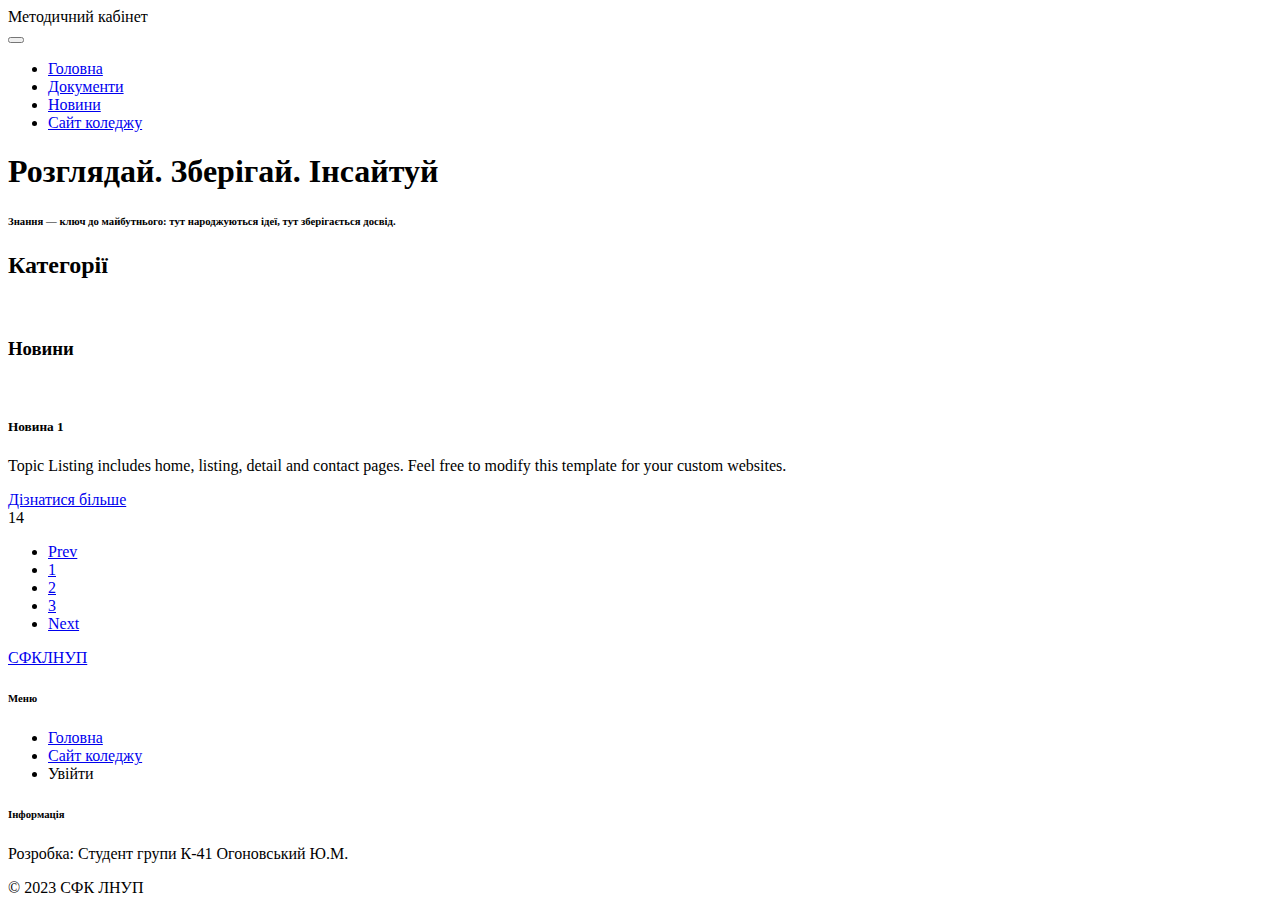
==== commit ab63146b: "j" ====
--- a/src/main/resources/templates/index/index.html
+++ b/src/main/resources/templates/index/index.html
@@ -7,7 +7,7 @@
     <meta name="description" content="">
     <meta name="author" content="">
 
-    <title>Методкабінет СФКЛНУП</title>
+    <title>Методичний кабінет</title>
 
     <!-- CSS FILES -->
     <link rel="preconnect" href="https://fonts.googleapis.com">
@@ -31,7 +31,7 @@
         <div class="container">
             <a class="navbar-brand" th:href="@{/}">
                 <i href="https://3.bp.blogspot.com/-YC6jKXG50MY/XvvBQ-YKwuI/AAAAAAAABmg/fMvP--hDdxc3P3TRaPHF4UA32OlHxj0rwCK4BGAYYCw/w0/fontawesome.PNG"></i>
-                <span class="text-white">Методкабінет</span>
+                <span class="text-white">Методичний кабінет</span>
             </a>
 
             <div class="d-lg-none ms-auto me-4">
@@ -194,8 +194,8 @@
         <div class="row">
 
             <div class="col-lg-3 col-12 mb-4 pb-2">
-                <a class="navbar-brand mb-2" href="">
-                    <span>Методкабінет</span>
+                <a class="navbar-brand mb-2 click-scroll" href="#top">
+                    <span>СФКЛНУП</span>
                 </a>
             </div>
 
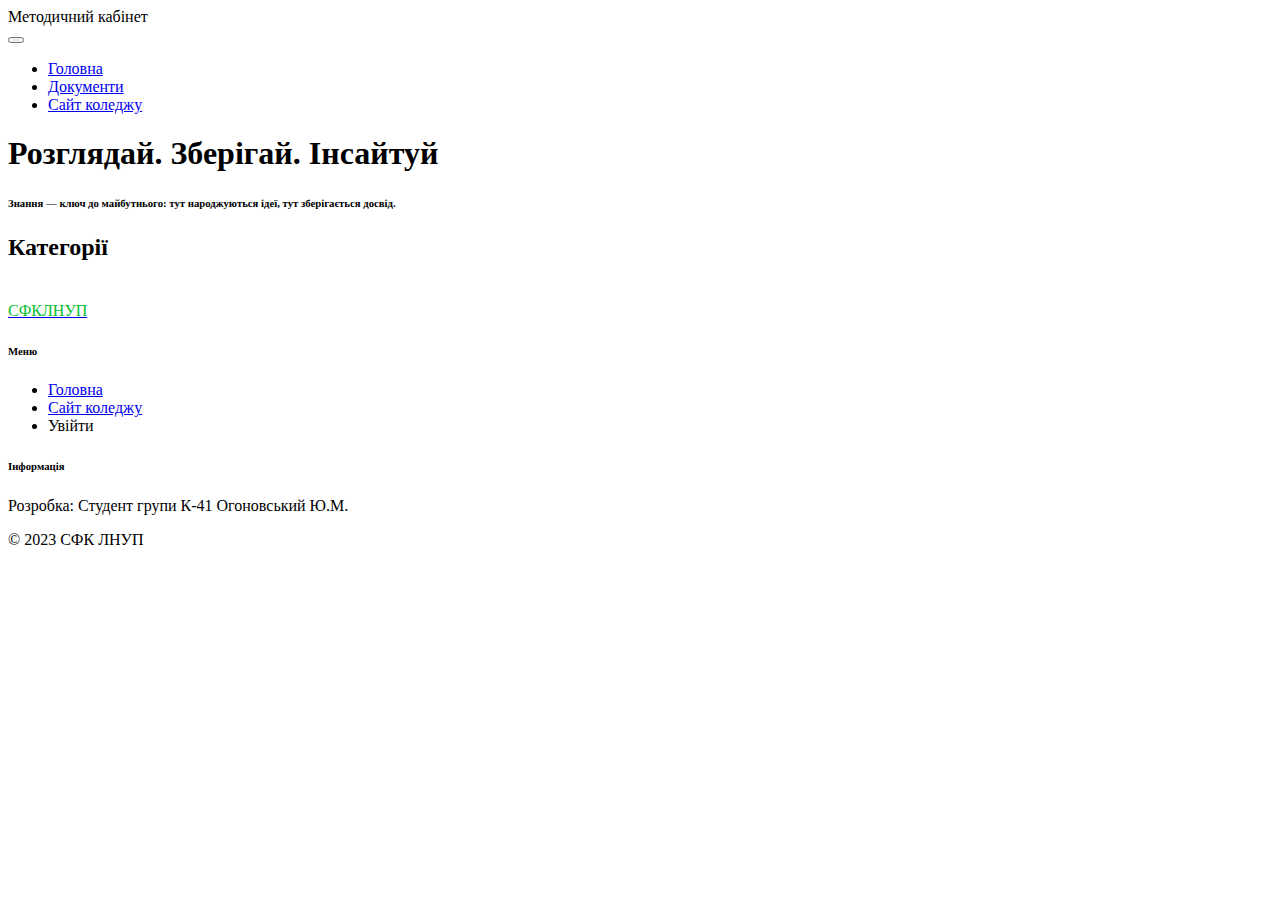
==== commit d1f10ec9: "j" ====
--- a/src/main/resources/templates/index/index.html
+++ b/src/main/resources/templates/index/index.html
@@ -6,6 +6,8 @@
 
     <meta name="description" content="">
     <meta name="author" content="">
+
+    <link rel="icon" type="image/x-icon" href="/images/favicon.png">
 
     <title>Методичний кабінет</title>
 
@@ -52,9 +54,9 @@
                         <a class="nav-link click-scroll" href="#section_2">Документи</a>
                     </li>
 
-                    <li class="nav-item">
-                        <a class="nav-link click-scroll" href="#section_3">Новини</a>
-                    </li>
+<!--                    <li class="nav-item">-->
+<!--                        <a class="nav-link click-scroll" href="#section_3">Новини</a>-->
+<!--                    </li>-->
 
                     <li class="nav-item">
                         <a class="nav-link" href="https://sclnau.com.ua">Сайт коледжу</a>
@@ -124,69 +126,68 @@
             </div>
         </div>
 </section>
-
-
-    <section class="section-padding" id="section_3">
-        <div class="container">
-            <div class="row">
-
-                <div class="col-lg-12 col-12 text-center">
-                    <h3 class="mb-4">Новини</h3>
-                </div>
-
-                <div class="col-lg-8 col-12 mt-3 mx-auto">
-                    <div class="custom-block custom-block-topics-listing bg-white shadow-lg mb-5">
-                        <div class="d-flex">
-                            <img src="/images/topics/undraw_Remote_design_team_re_urdx.png" class="custom-block-image img-fluid" alt="">
-
-                            <div class="custom-block-topics-listing-info d-flex">
-                                <div>
-                                    <h5 class="mb-2">Новина 1</h5>
-
-                                    <p class="mb-0">Topic Listing includes home, listing, detail and contact pages. Feel free to modify this template for your custom websites.</p>
-
-                                    <a href="/topics-detail.html" class="btn custom-btn mt-3 mt-lg-4">Дізнатися більше</a>
-                                </div>
-
-                                <span class="badge bg-design rounded-pill ms-auto">14</span>
-                            </div>
-                        </div>
-                    </div>
-                </div>
-
-                <div class="col-lg-12 col-12">
-                    <nav aria-label="Page navigation example">
-                        <ul class="pagination justify-content-center mb-0">
-                            <li class="page-item">
-                                <a class="page-link" href="#" aria-label="Previous">
-                                    <span aria-hidden="true">Prev</span>
-                                </a>
-                            </li>
-
-                            <li class="page-item active" aria-current="page">
-                                <a class="page-link" href="#">1</a>
-                            </li>
-
-                            <li class="page-item">
-                                <a class="page-link" href="#">2</a>
-                            </li>
-
-                            <li class="page-item">
-                                <a class="page-link" href="#">3</a>
-                            </li>
-
-                            <li class="page-item">
-                                <a class="page-link" href="#" aria-label="Next">
-                                    <span aria-hidden="true">Next</span>
-                                </a>
-                            </li>
-                        </ul>
-                    </nav>
-                </div>
-
-            </div>
-        </div>
-    </section>
+<!--<section class="section-padding" id="section_3">-->
+<!--    <div class="container">-->
+<!--        <div class="row">-->
+
+<!--            <div class="col-lg-12 col-12 text-center">-->
+<!--                <h3 class="mb-4">Новини</h3>-->
+<!--            </div>-->
+
+<!--            <div class="col-lg-8 col-12 mt-3 mx-auto">-->
+<!--                <div class="custom-block custom-block-topics-listing bg-white shadow-lg mb-5">-->
+<!--                    <div class="d-flex">-->
+<!--                        <img src="/images/topics/undraw_Remote_design_team_re_urdx.png" class="custom-block-image img-fluid" alt="">-->
+
+<!--                        <div class="custom-block-topics-listing-info d-flex">-->
+<!--                            <div>-->
+<!--                                <h5 class="mb-2">Новина 1</h5>-->
+
+<!--                                <p class="mb-0">Topic Listing includes home, listing, detail and contact pages. Feel free to modify this template for your custom websites.</p>-->
+
+<!--                                <a href="/topics-detail.html" class="btn custom-btn mt-3 mt-lg-4">Дізнатися більше</a>-->
+<!--                            </div>-->
+
+<!--                            <span class="badge bg-design rounded-pill ms-auto">14</span>-->
+<!--                        </div>-->
+<!--                    </div>-->
+<!--                </div>-->
+<!--            </div>-->
+
+<!--            <div class="col-lg-12 col-12">-->
+<!--                <nav aria-label="Page navigation example">-->
+<!--                    <ul class="pagination justify-content-center mb-0">-->
+<!--                        <li class="page-item">-->
+<!--                            <a class="page-link" href="#" aria-label="Previous">-->
+<!--                                <span aria-hidden="true">Prev</span>-->
+<!--                            </a>-->
+<!--                        </li>-->
+
+<!--                        <li class="page-item active" aria-current="page">-->
+<!--                            <a class="page-link" href="#">1</a>-->
+<!--                        </li>-->
+
+<!--                        <li class="page-item">-->
+<!--                            <a class="page-link" href="#">2</a>-->
+<!--                        </li>-->
+
+<!--                        <li class="page-item">-->
+<!--                            <a class="page-link" href="#">3</a>-->
+<!--                        </li>-->
+
+<!--                        <li class="page-item">-->
+<!--                            <a class="page-link" href="#" aria-label="Next">-->
+<!--                                <span aria-hidden="true">Next</span>-->
+<!--                            </a>-->
+<!--                        </li>-->
+<!--                    </ul>-->
+<!--                </nav>-->
+<!--            </div>-->
+
+<!--        </div>-->
+<!--    </div>-->
+<!--</section>-->
+
 </main>
 
 <footer class="site-footer section-padding">
@@ -195,7 +196,7 @@
 
             <div class="col-lg-3 col-12 mb-4 pb-2">
                 <a class="navbar-brand mb-2 click-scroll" href="#top">
-                    <span>СФКЛНУП</span>
+                    <span style="color:#04c02c;">СФКЛНУП</span>
                 </a>
             </div>
 
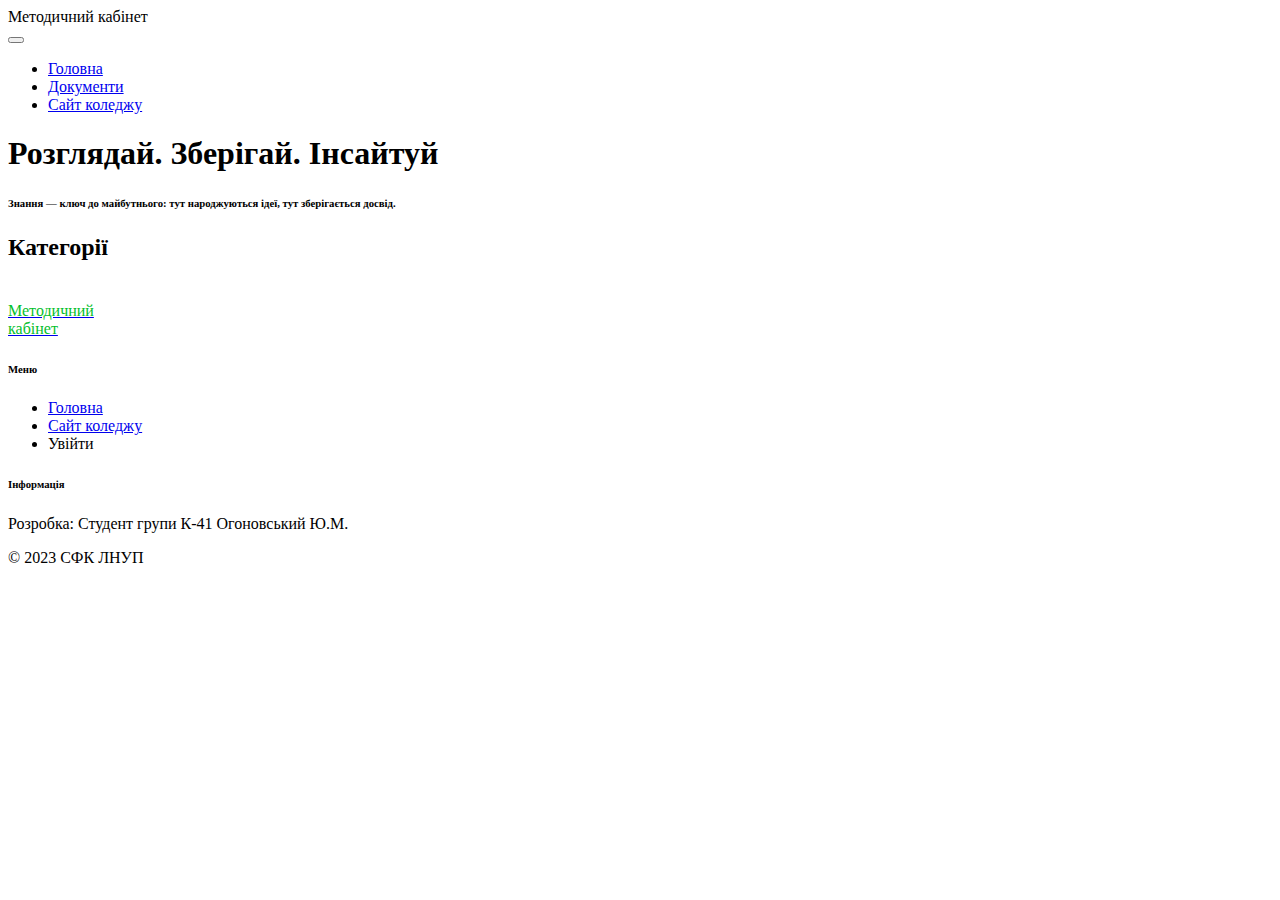
==== commit 11f0198e: "j" ====
--- a/src/main/resources/templates/index/index.html
+++ b/src/main/resources/templates/index/index.html
@@ -196,7 +196,7 @@
 
             <div class="col-lg-3 col-12 mb-4 pb-2">
                 <a class="navbar-brand mb-2 click-scroll" href="#top">
-                    <span style="color:#04c02c;">СФКЛНУП</span>
+                    <span style="color:#04c02c;">Методичний <br/> кабінет</span>
                 </a>
             </div>
 
